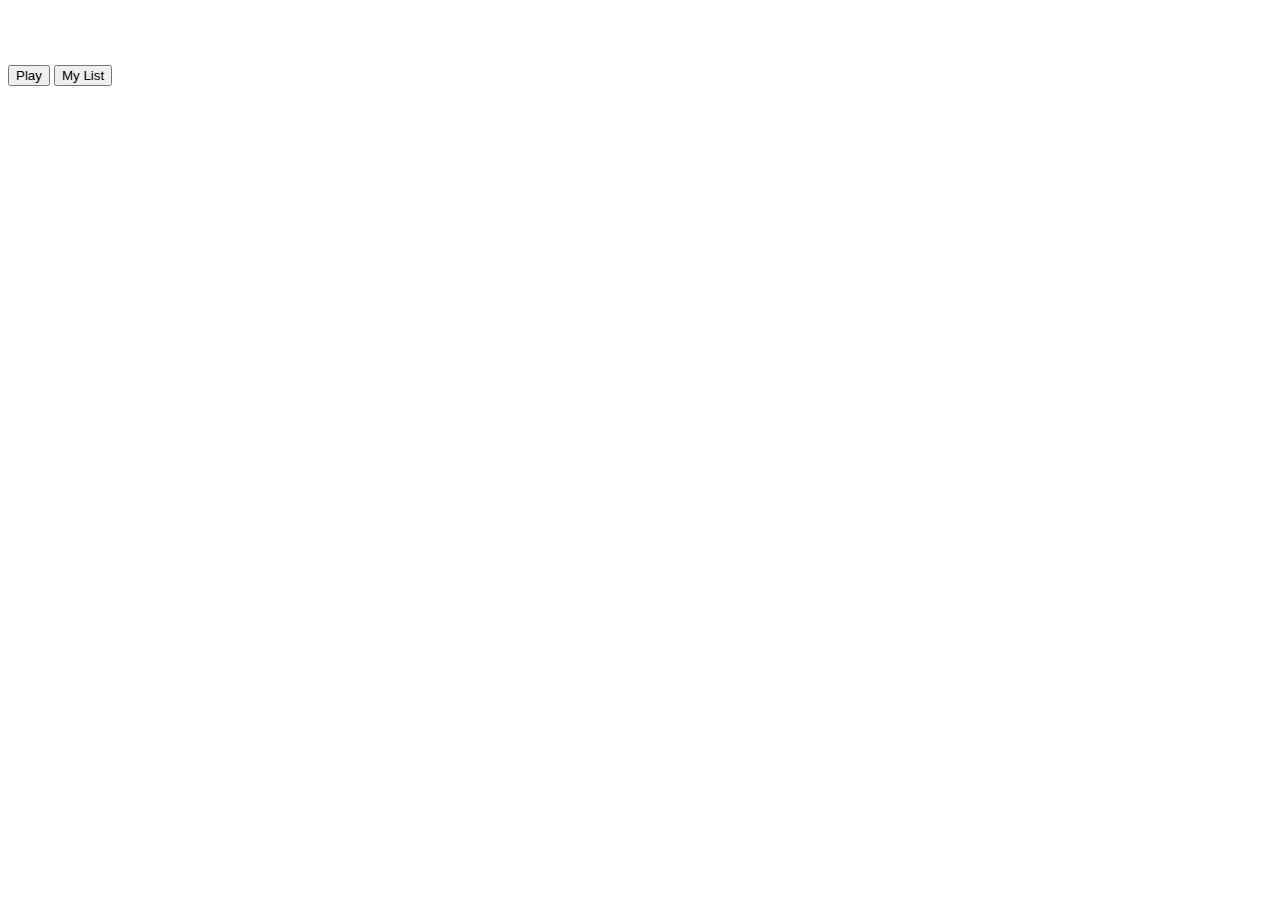
==== index.html @ c23b1f85 "Add files via upload" ====
<!DOCTYPE html>
<html lang="en">
  <head>
    <meta charset="UTF-8" />
    <meta http-equiv="X-UA-Compatible" content="IE=edge" />
    <meta name="viewport" content="width=device-width, initial-scale=1.0" />
    <title>Home | Netflix</title>
    <link rel="stylesheet" href="home_page.css"/>
     <script src="script2.js"></script>
  </head>
  <body>
    <!-- navbar -->
    <div class="nav">
      <div class="nav__left">
        <a href="index.html">
        <img class="nav_logo" src="./images/logo.png" alt=""></a>
      </div>
      <div class="nav__right">
        <img src="./images/avatar.jpeg" class="nav_avatar" alt="">
      </div>
    </div>

    <!-- banner -->
    <header id="banner">
      <div id="banner__contents">
        <h1 id="banner__title"></h1>
        <div id="banner__buttons">
        <button id="banner__button">Play</button>
        <button id="banner__button">My List</button>
      </div>
      <p id="banner__description"></p>
      </div>
      <div id="banner__fadeBottom"></div>
    </header>

    <!-- row -->
    <div id="headrow">
      <div class="row">
        <h2 class="row__title"></h2>
        <div class="row__posters"> </div>
      </div>
    </div>

    <script>
      window.addEventListener("scroll",function(){

        var nav = document.querySelector(".nav");
        nav.classList.toggle("active", window.scrollY > 0);
      }) 
    </script> 
  </body>
</html>
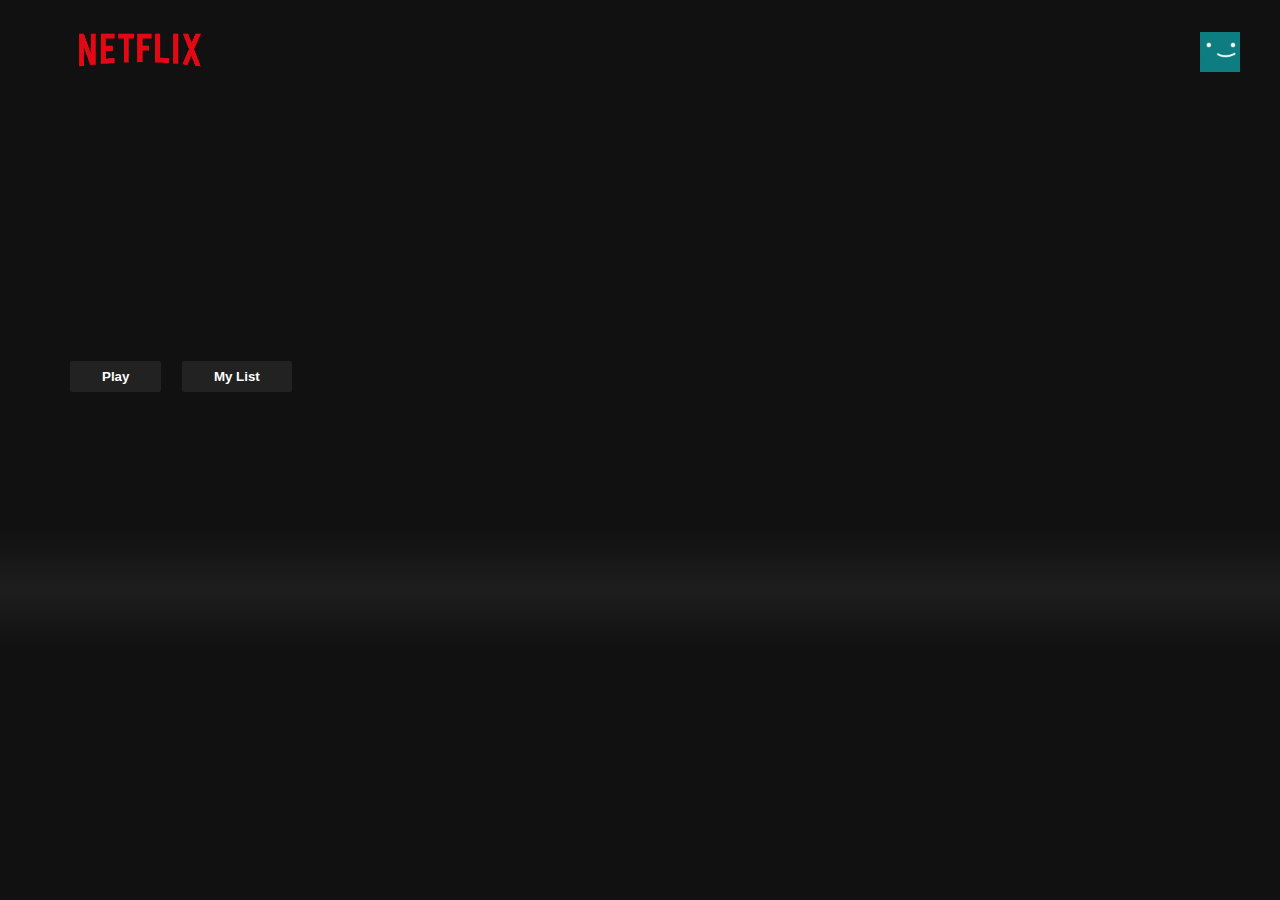
==== commit a96bc127: "Update index.html" ====
--- a/index.html
+++ b/index.html
@@ -6,18 +6,18 @@
     <meta http-equiv="X-UA-Compatible" content="IE=edge" />
     <meta name="viewport" content="width=device-width, initial-scale=1.0" />
     <title>Home | Netflix</title>
-    <link rel="stylesheet" href="home_page.css"/>
-     <script src="script2.js"></script>
+    <link rel="stylesheet" href="Netflixclone/homepage.css"/>
+     <script src="Netflixclone/script.js"></script>
   </head>
   <body>
     <!-- navbar -->
     <div class="nav">
       <div class="nav__left">
         <a href="index.html">
-        <img class="nav_logo" src="./images/logo.png" alt=""></a>
+        <img class="nav_logo" src="Netflixclone/image/logo.png" alt=""></a>
       </div>
       <div class="nav__right">
-        <img src="./images/avatar.jpeg" class="nav_avatar" alt="">
+        <img src="Netflixclone/image/avatar.jpeg" class="nav_avatar" alt="">
       </div>
     </div>
 
@@ -50,4 +50,4 @@
       }) 
     </script> 
   </body>
-</html>+</html>
--- a/Netflixclone/homepage.css
+++ b/Netflixclone/homepage.css
@@ -0,0 +1,145 @@
+*{
+    margin: 0;
+    padding: 0;
+  }
+  body{
+    font-family: 'Netflix Sans', sans-serif;
+    background-color: #111;
+  }
+  ::-webkit-scrollbar{
+    width: 7px;
+    background-color: #111;
+  }
+  ::-webkit-scrollbar-thumb{
+    background-color: white;
+    border-radius: 10px;
+  }
+  .nav{
+    position: fixed;
+    top: 0;
+    padding: 20px 40px;
+    width: 100%;
+    display: flex;
+    align-items: center;
+    justify-content: space-between;
+    z-index: 1;
+    transition-timing-function: ease-in;
+    transition: all .5s;
+  }
+  .nav.active{
+    background-color: #111;
+  }
+  .nav__left{
+    margin-left: 10px;
+  
+  }
+  .nav_logo{
+    width: 180px
+  }
+  .nav__right{
+    position: fixed;
+    right: 30px;
+    display: flex;
+    margin-right: 10px;
+  }
+  .nav_avatar{
+    width: 40px;
+  }
+  #banner{
+    color: white;
+    object-fit: contain;
+    height: 644px;
+    background-position: center center;
+    background-size: cover;
+  }
+  #banner__contents{
+    margin-left: 70px;
+    padding-top: 340px;
+    height: 190px;
+  
+  }
+  #banner__title{
+    font-size: 3rem;
+    font-weight: 800;
+    padding-bottom: 0.3rem;
+  }
+  #banner__description{
+    width: 45rem;
+    line-height: 1.5;
+    padding-top: 1rem;
+    font-size: .9rem;
+    max-width: 360px;
+    height: 80px;
+  }
+  #banner__button{
+    cursor: pointer;
+    color: white;
+    outline: none;
+    border: none;
+    font-weight: 700;
+    border-radius: .2vw;
+    padding-left: 2rem;
+    margin-top: 1rem;
+    margin-bottom: 1rem;
+    padding-right: 2rem;
+    margin-right: 1rem;
+    padding-top: .5rem;
+    background-color: rgba(51,51,51,.5);
+    padding-bottom: .5rem;
+  }
+  #banner__button:hover{
+    color: black;
+    background-color: #e6e6e6;
+    transition: all .3s;
+  }
+  #banner__fadeBottom{
+    height: 7.4rem;
+    background: linear-gradient(
+      180deg,
+      transparent,
+      rgba(37,37,37, .61),
+      #111
+    );
+  }
+  
+  .row{
+    margin-left: 20px;
+    color: white;
+  }
+  .row__poster{
+    object-fit: contain;
+    width: 100%;
+    max-height: 120px;
+    margin-right: 10px;
+    transition: transform 500ms;
+  }
+  .row__posters::-webkit-scrollbar{
+    display: none;
+  }
+  .row__posters{
+    display: flex;
+    overflow-y: hidden;
+    overflow-x: scroll;
+    padding: 20px;
+    
+  }
+  .row__poster:hover{
+    transform: scale(1.08);
+  }
+  .row__posterLarge, 
+  .row__posterLarge1,
+  .row__posterLarge2{
+    object-fit: contain;
+    width: 100%;
+    max-height: 250px;
+    margin-right: 10px;
+    transition: transform 500ms;
+  
+  }
+  .row__posterLarge:hover,
+  .row__posterLarge1:hover,
+  .row__posterLarge2:hover{
+    transform: scale(1.09);
+    opacity: 1;
+  
+  }
